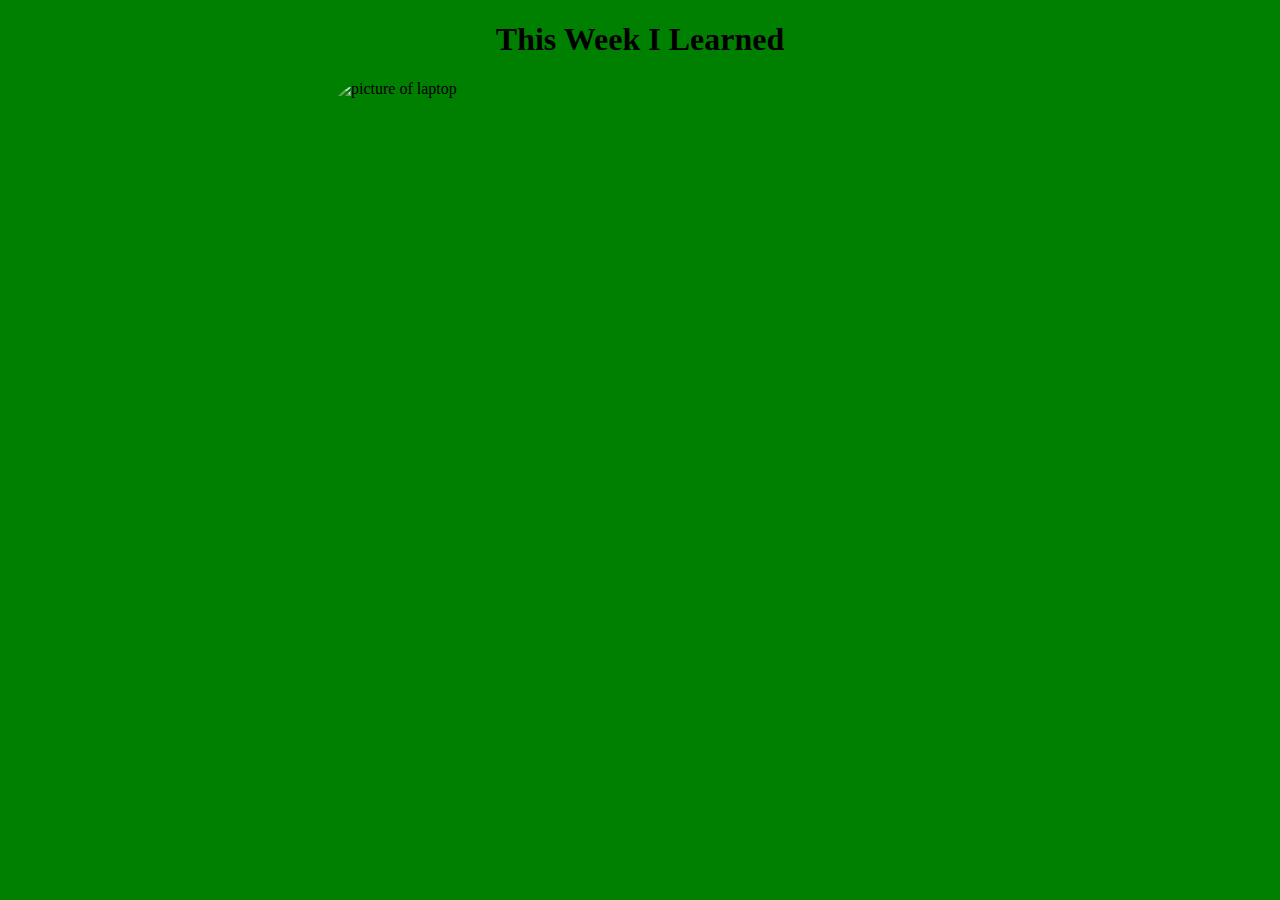
==== learned.html @ 91f61110 "Add files via upload" ====
<!DOCTYPE html>

<html lang="en">
    <head>
        <link rel="stylesheet" href="learned-styles.css">
        <meta name="viewport" content="width=device-width, initial-scale=1" />

        <meta charset="UTF-8">
        <title>What Ive Learned</title>
     </head>

     <body>
         <h1>This Week I Learned</h1>
        <img src="images/code.jpg" alt="picture of laptop" height="310" width="610">
     </body>
</html>
---- learned-styles.css ----
/* learned-styles.csss */

body {
    background-color: green;
}

h1 {
    text-align: center;
}

img {
    border-radius: 8%;
    display: block;
    margin-left: auto;
    margin-right: auto;
}
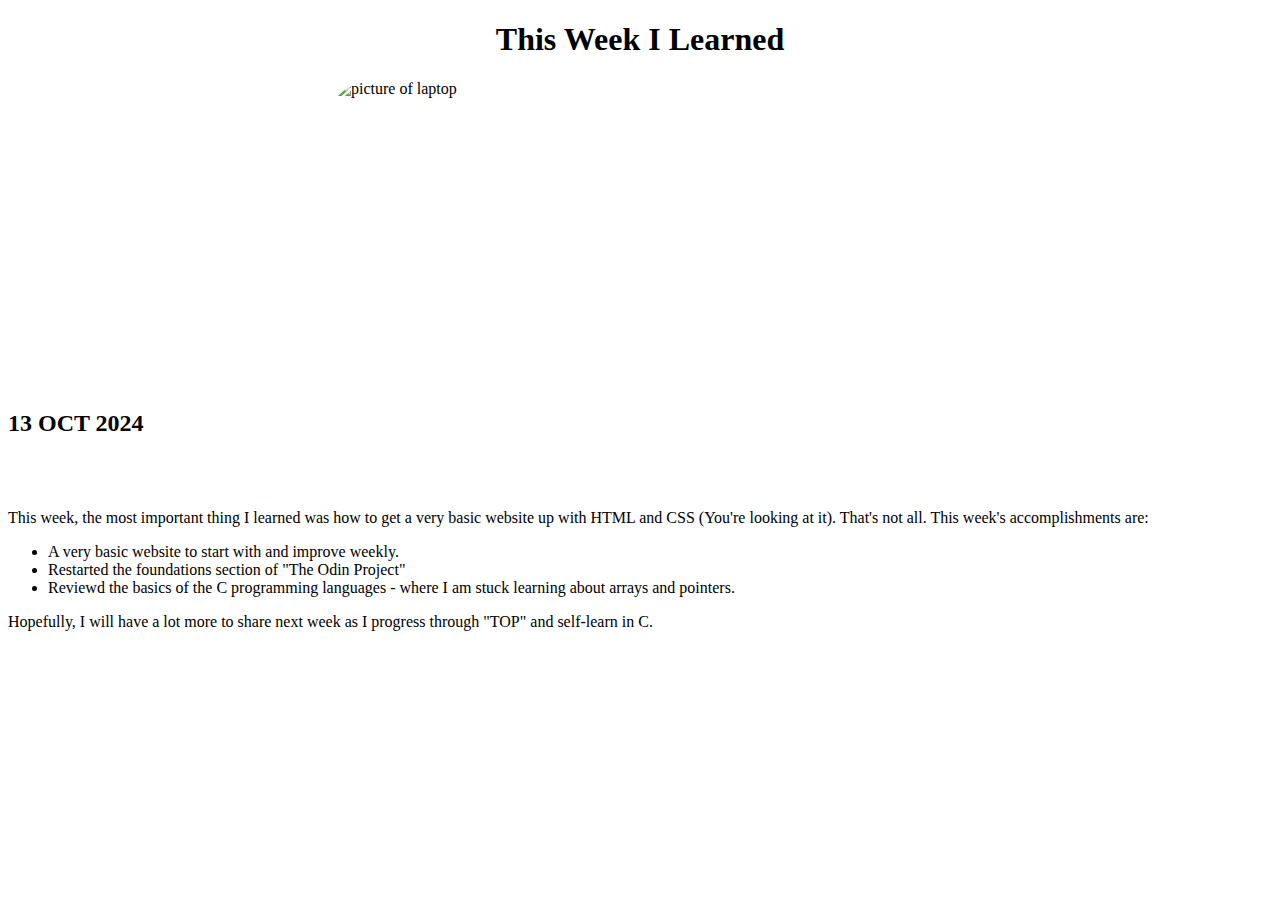
==== commit 66e6d599: "added weekly learn" ====
--- a/learned.html
+++ b/learned.html
@@ -11,6 +11,17 @@
 
      <body>
          <h1>This Week I Learned</h1>
-        <img src="images/code.jpg" alt="picture of laptop" height="310" width="610">
+        <img src="code.jpg" alt="picture of laptop" height="310" width="610">
+         <h2>13 OCT 2024</h2>
+         <br>
+         <br>
+         <p>This week, the most important thing I learned was how to get a very basic website up with HTML and CSS (You're looking at it). That's not all. This week's accomplishments are:
+         <ul>
+             <li>A very basic website to start with and improve weekly.</li>
+             <li>Restarted the foundations section of &quot;The Odin Project&quot;</li>
+             <li>Reviewd the basics of the C programming languages - where I am stuck learning about arrays and pointers.</li>       
+         </ul>
+         </p>
+         <p>Hopefully, I will have a lot more to share next week as I progress through &quot;TOP&quot; and self-learn in C.</p>
      </body>
 </html>    
--- a/learned-styles.css
+++ b/learned-styles.css
@@ -1,8 +1,5 @@
 /* learned-styles.csss */
 
-body {
-    background-color: green;
-}
 
 h1 {
     text-align: center;
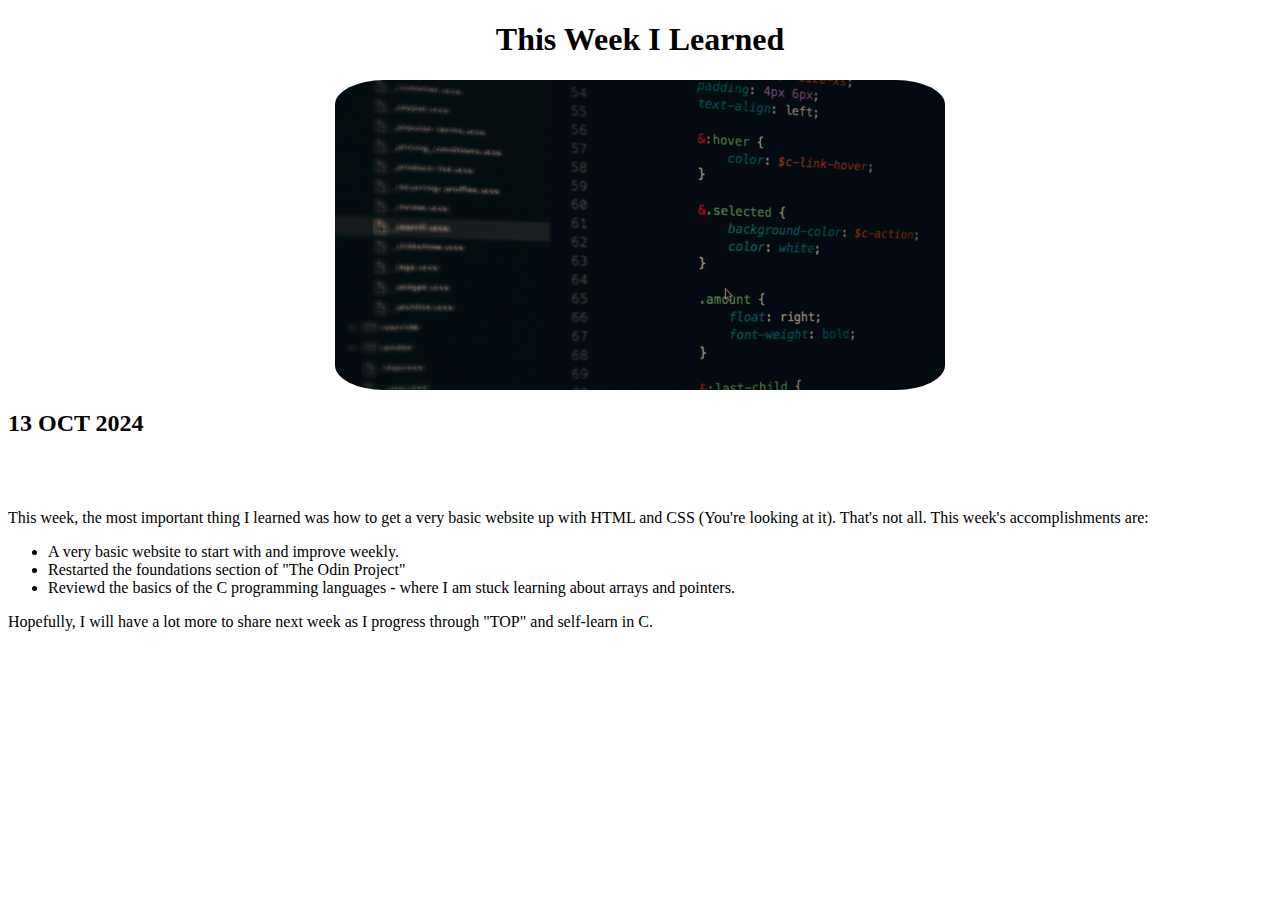
==== commit 3c743ea4: "fixed errors after running code through validator" ====
--- a/learned.html
+++ b/learned.html
@@ -3,7 +3,7 @@
 <html lang="en">
     <head>
         <link rel="stylesheet" href="learned-styles.css">
-        <meta name="viewport" content="width=device-width, initial-scale=1" />
+        <meta name="viewport" content="width=device-width, initial-scale=1">
 
         <meta charset="UTF-8">
         <title>What Ive Learned</title>
@@ -15,13 +15,12 @@
          <h2>13 OCT 2024</h2>
          <br>
          <br>
-         <p>This week, the most important thing I learned was how to get a very basic website up with HTML and CSS (You're looking at it). That's not all. This week's accomplishments are:
+         <p>This week, the most important thing I learned was how to get a very basic website up with HTML and CSS (You're looking at it). That's not all. This week's accomplishments are:</p>
          <ul>
              <li>A very basic website to start with and improve weekly.</li>
              <li>Restarted the foundations section of &quot;The Odin Project&quot;</li>
              <li>Reviewd the basics of the C programming languages - where I am stuck learning about arrays and pointers.</li>       
          </ul>
-         </p>
          <p>Hopefully, I will have a lot more to share next week as I progress through &quot;TOP&quot; and self-learn in C.</p>
      </body>
 </html>    
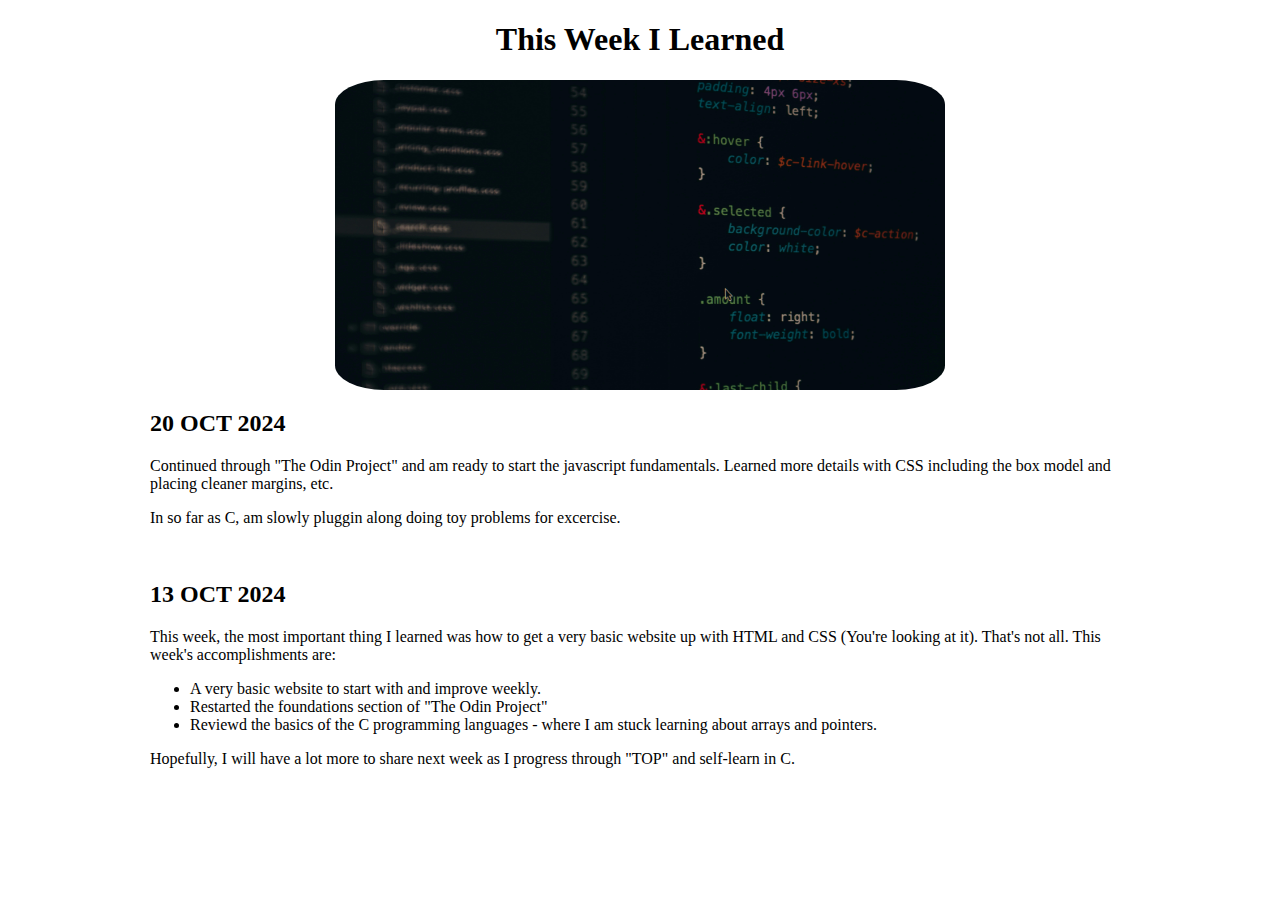
==== commit 543bf261: "Updated this week" ====
--- a/learned.html
+++ b/learned.html
@@ -11,10 +11,13 @@
 
      <body>
          <h1>This Week I Learned</h1>
-        <img src="code.jpg" alt="picture of laptop" height="310" width="610">
-         <h2>13 OCT 2024</h2>
-         <br>
-         <br>
+        <img src="images/code.jpg" alt="picture of laptop" height="310" width="610">
+      <div class="container"> 
+        <h2>20 OCT 2024</h2>
+        <p>Continued through &quot;The Odin Project&quot; and am ready to start the javascript fundamentals. Learned more details with CSS including the box model and placing cleaner margins, etc.</p>
+        <p>In so far as C, am slowly pluggin along doing toy problems for excercise.</p>
+        <br>
+        <h2>13 OCT 2024</h2>
          <p>This week, the most important thing I learned was how to get a very basic website up with HTML and CSS (You're looking at it). That's not all. This week's accomplishments are:</p>
          <ul>
              <li>A very basic website to start with and improve weekly.</li>
@@ -22,5 +25,6 @@
              <li>Reviewd the basics of the C programming languages - where I am stuck learning about arrays and pointers.</li>       
          </ul>
          <p>Hopefully, I will have a lot more to share next week as I progress through &quot;TOP&quot; and self-learn in C.</p>
+     </div>
      </body>
 </html>    
--- a/learned-styles.css
+++ b/learned-styles.css
@@ -1,5 +1,9 @@
 /* learned-styles.csss */
 
+.container {
+    width: 980px;
+    margin: 0 auto;
+}
 
 h1 {
     text-align: center;
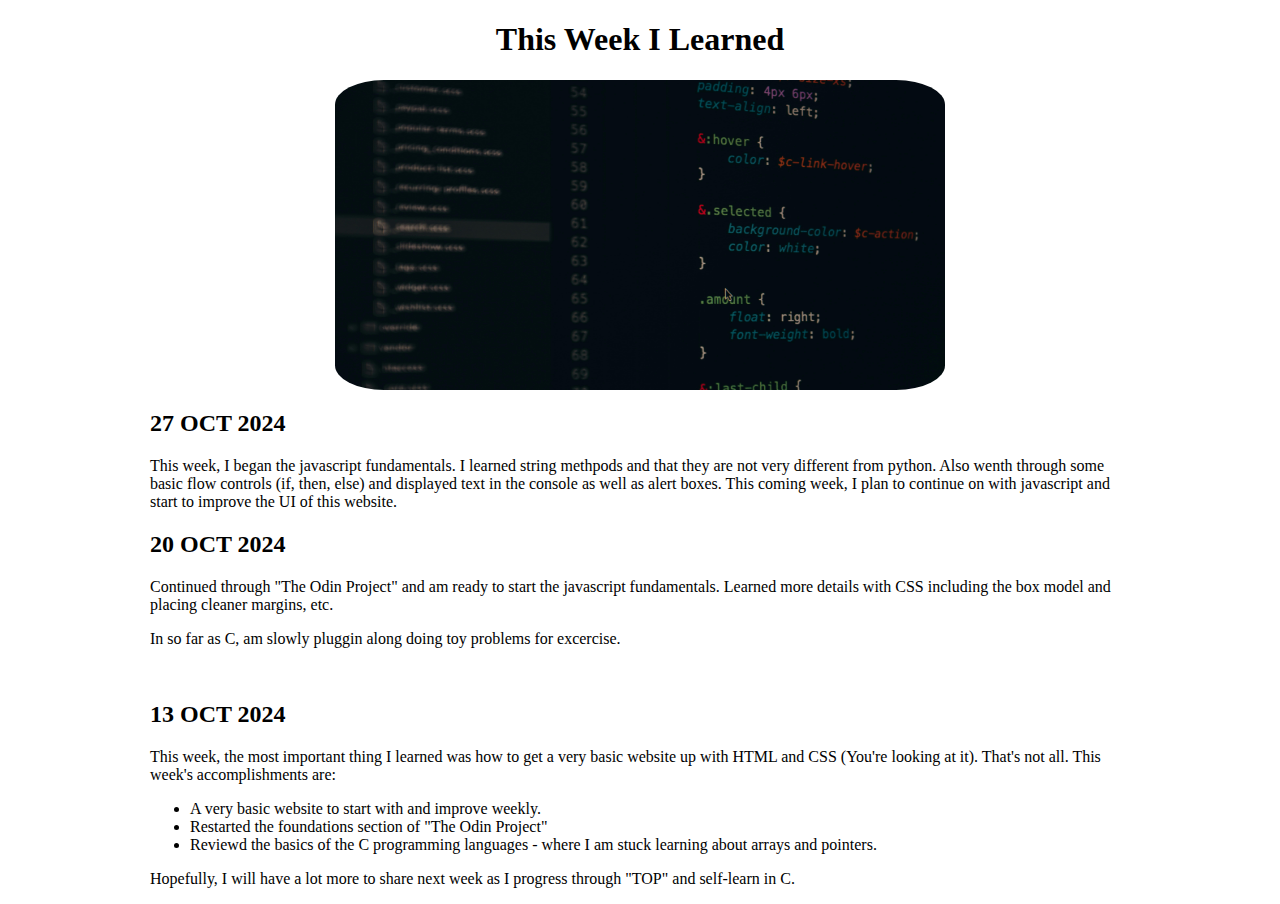
==== commit 63a247dc: "This week I learned" ====
--- a/learned.html
+++ b/learned.html
@@ -13,6 +13,8 @@
          <h1>This Week I Learned</h1>
         <img src="images/code.jpg" alt="picture of laptop" height="310" width="610">
       <div class="container"> 
+        <h2>27 OCT 2024</h2>
+        <p>This week, I began the javascript fundamentals.  I learned string methpods and that they are not very different from python.  Also wenth through some basic flow controls (if, then, else) and displayed text in the console as well as alert boxes.  This coming week, I plan to continue on with javascript and start to improve the UI of this website.</p>        
         <h2>20 OCT 2024</h2>
         <p>Continued through &quot;The Odin Project&quot; and am ready to start the javascript fundamentals. Learned more details with CSS including the box model and placing cleaner margins, etc.</p>
         <p>In so far as C, am slowly pluggin along doing toy problems for excercise.</p>
--- a/learned-styles.css
+++ b/learned-styles.css
@@ -1,12 +1,14 @@
 /* learned-styles.csss */
 
+
+h1{
+    font-weight: bold;
+    text-align: center;
+}
 .container {
     width: 980px;
     margin: 0 auto;
-}
-
-h1 {
-    text-align: center;
+    display: flex 1;
 }
 
 img {
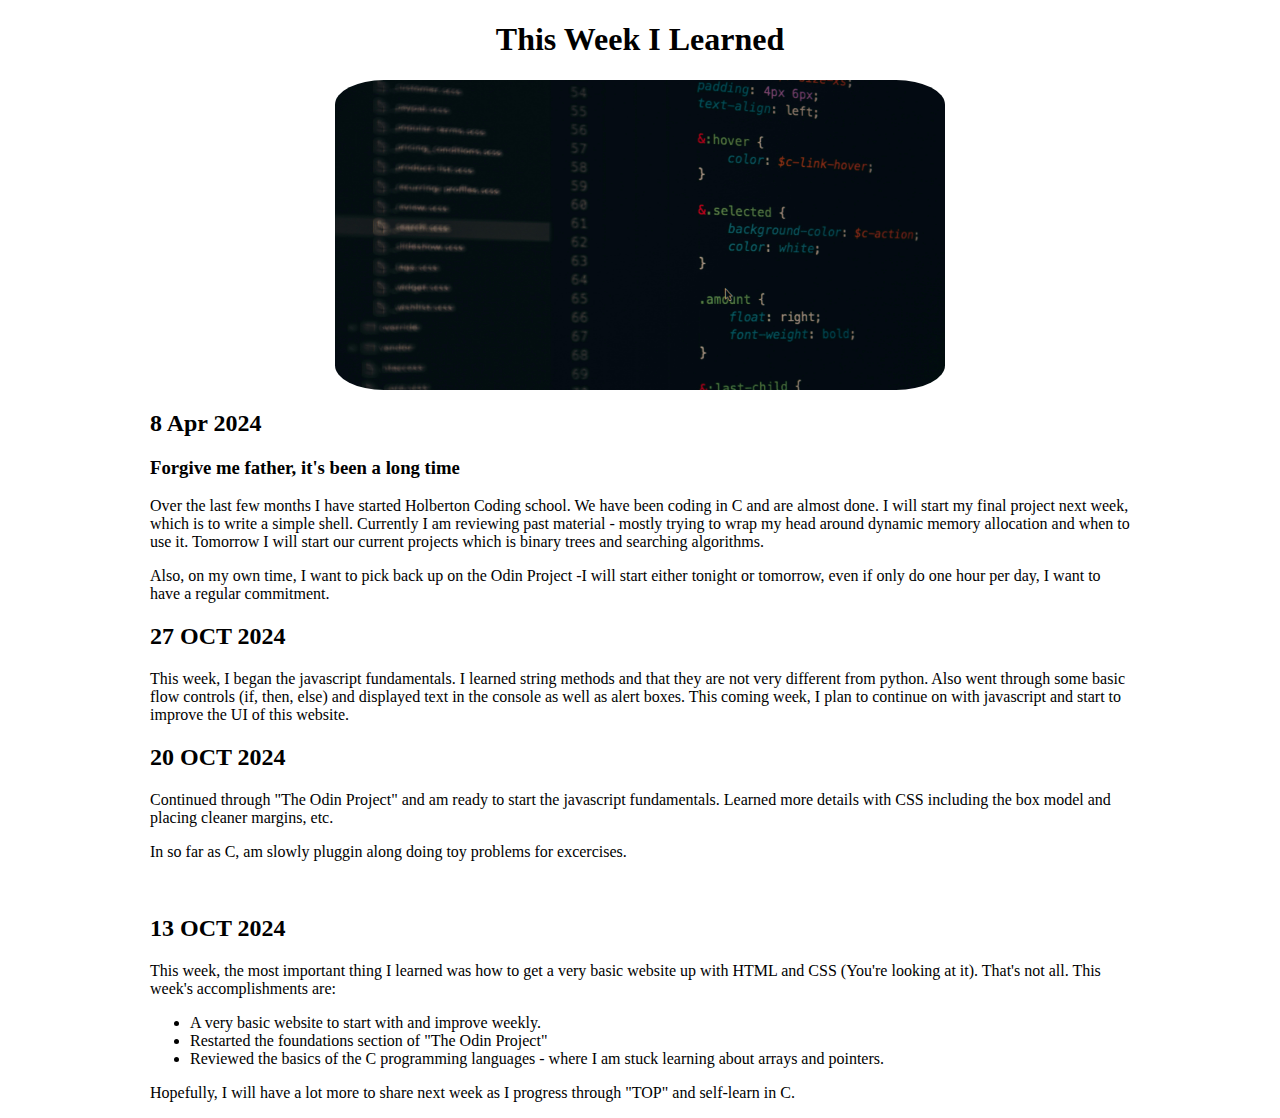
==== commit df439972: "added this week" ====
--- a/learned.html
+++ b/learned.html
@@ -13,18 +13,22 @@
          <h1>This Week I Learned</h1>
         <img src="images/code.jpg" alt="picture of laptop" height="310" width="610">
       <div class="container"> 
+		<h2>8 Apr 2024</h2>
+		<h3>Forgive me father, it&#39s been a long time</h3>
+		<p>Over the last few months I have started Holberton Coding school. We have been coding in C and are almost done. I will start my final project next week, which is to write a simple shell. Currently I am reviewing past material - mostly trying to wrap my head around dynamic memory allocation and when to use it. Tomorrow I will start our current projects which is binary trees and searching algorithms.</p>
+		 <p>Also, on my own time, I want to pick back up on the Odin Project -I will start either tonight or tomorrow, even if only do one hour per day, I want to have a regular commitment. </p>
         <h2>27 OCT 2024</h2>
-        <p>This week, I began the javascript fundamentals.  I learned string methpods and that they are not very different from python.  Also wenth through some basic flow controls (if, then, else) and displayed text in the console as well as alert boxes.  This coming week, I plan to continue on with javascript and start to improve the UI of this website.</p>        
+        <p>This week, I began the javascript fundamentals.  I learned string methods and that they are not very different from python.  Also went through some basic flow controls (if, then, else) and displayed text in the console as well as alert boxes.  This coming week, I plan to continue on with javascript and start to improve the UI of this website.</p>        
         <h2>20 OCT 2024</h2>
         <p>Continued through &quot;The Odin Project&quot; and am ready to start the javascript fundamentals. Learned more details with CSS including the box model and placing cleaner margins, etc.</p>
-        <p>In so far as C, am slowly pluggin along doing toy problems for excercise.</p>
+        <p>In so far as C, am slowly pluggin along doing toy problems for excercises.</p>
         <br>
         <h2>13 OCT 2024</h2>
          <p>This week, the most important thing I learned was how to get a very basic website up with HTML and CSS (You're looking at it). That's not all. This week's accomplishments are:</p>
          <ul>
              <li>A very basic website to start with and improve weekly.</li>
              <li>Restarted the foundations section of &quot;The Odin Project&quot;</li>
-             <li>Reviewd the basics of the C programming languages - where I am stuck learning about arrays and pointers.</li>       
+             <li>Reviewed the basics of the C programming languages - where I am stuck learning about arrays and pointers.</li>       
          </ul>
          <p>Hopefully, I will have a lot more to share next week as I progress through &quot;TOP&quot; and self-learn in C.</p>
      </div>
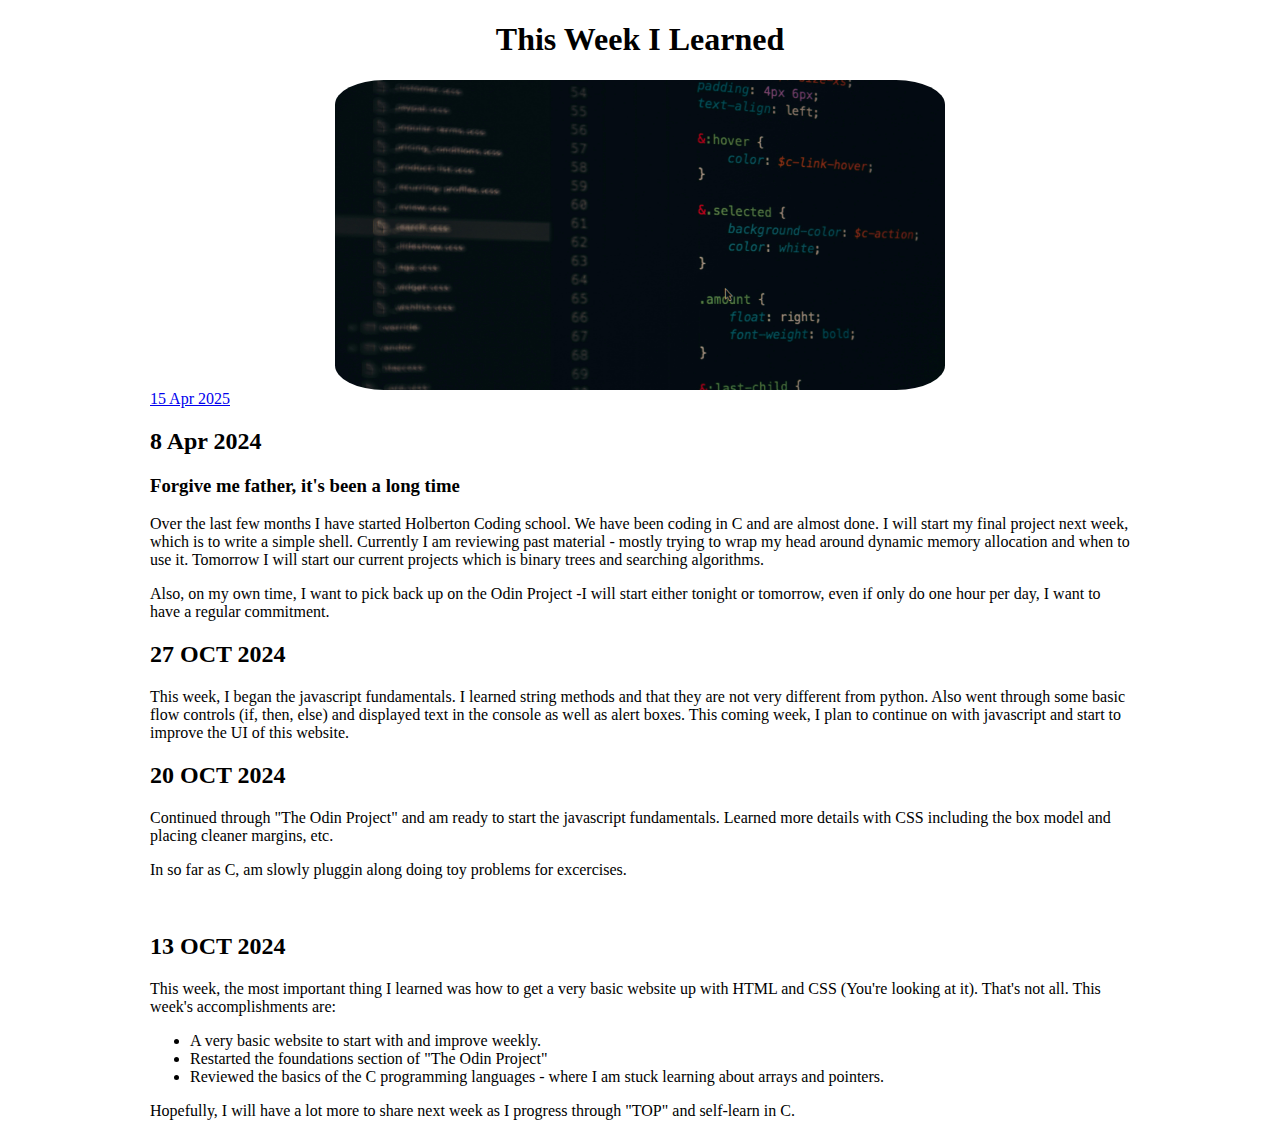
==== commit 5a841875: "Apr15 update" ====
--- a/learned.html
+++ b/learned.html
@@ -12,7 +12,8 @@
      <body>
          <h1>This Week I Learned</h1>
         <img src="images/code.jpg" alt="picture of laptop" height="310" width="610">
-      <div class="container"> 
+      <div class="container">
+	  	<a href="Apr_15_2025.html">15 Apr 2025</a> 
 		<h2>8 Apr 2024</h2>
 		<h3>Forgive me father, it&#39s been a long time</h3>
 		<p>Over the last few months I have started Holberton Coding school. We have been coding in C and are almost done. I will start my final project next week, which is to write a simple shell. Currently I am reviewing past material - mostly trying to wrap my head around dynamic memory allocation and when to use it. Tomorrow I will start our current projects which is binary trees and searching algorithms.</p>
